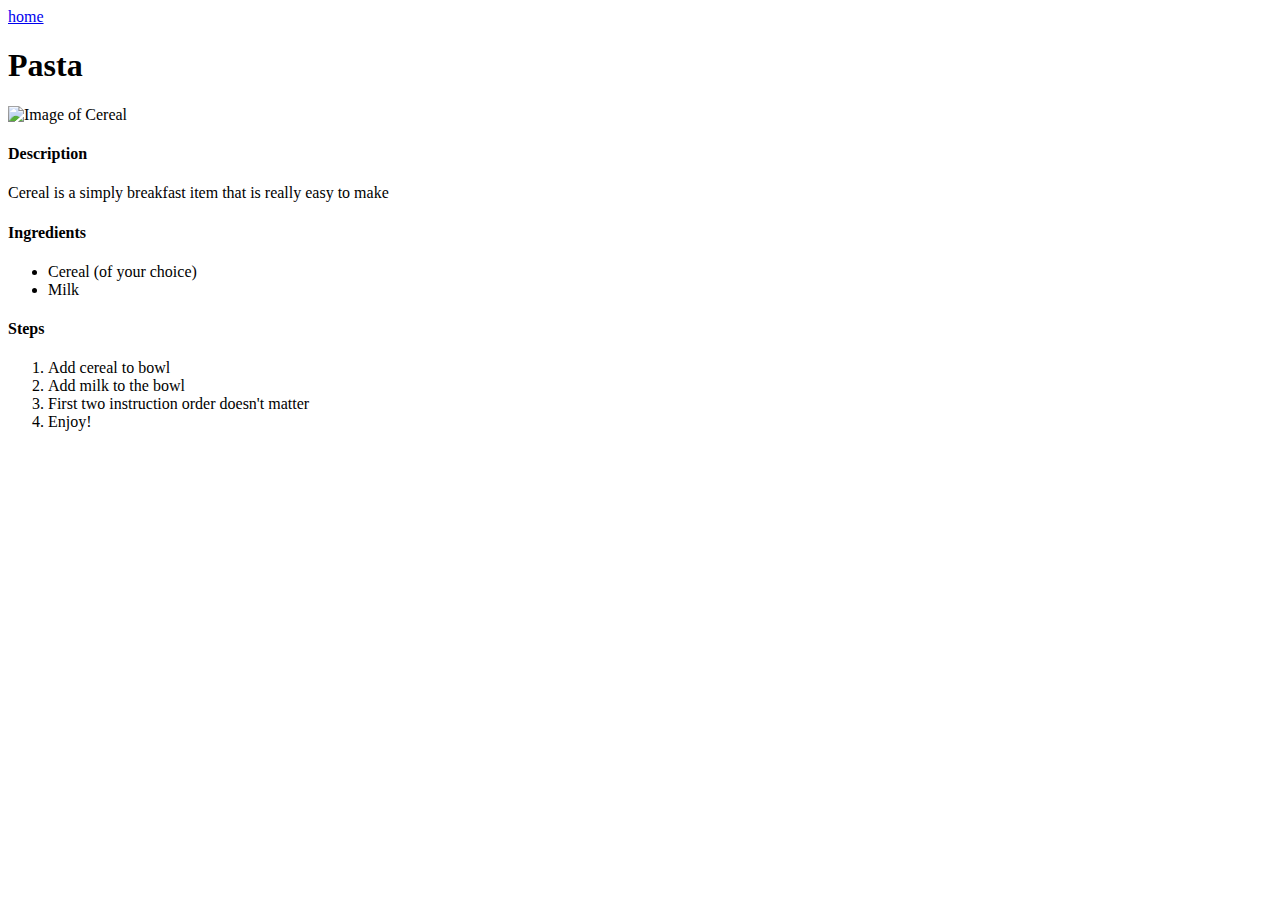
==== recipes/cereal.html @ c56b5bd7 "Add cereal recipe" ====
<!DOCTYPE html>
<html lang="en">
<head>
    <meta charset="UTF-8">
    <title>Odin Recipe | cereal</title>
</head>
<body>
    <a href="../index.html">home</a>
    <h1>Pasta</h1>
    <img src="../images/cereal.jpg" alt="Image of Cereal">
    <h4>Description</h4>
    <p>Cereal is a simply breakfast item that is really easy to make</p>
    <h4>Ingredients</h4>
    <ul>
        <li>Cereal (of your choice)</li>
        <li>Milk</li>
    </ul>
    <h4>Steps</h4>
    <ol>
        <li>Add cereal to bowl</li>
        <li>Add milk to the bowl</li>
        <li>First two instruction order doesn't matter</li>
        <li>Enjoy!</li>
    </ol>
    
</body>
</html>
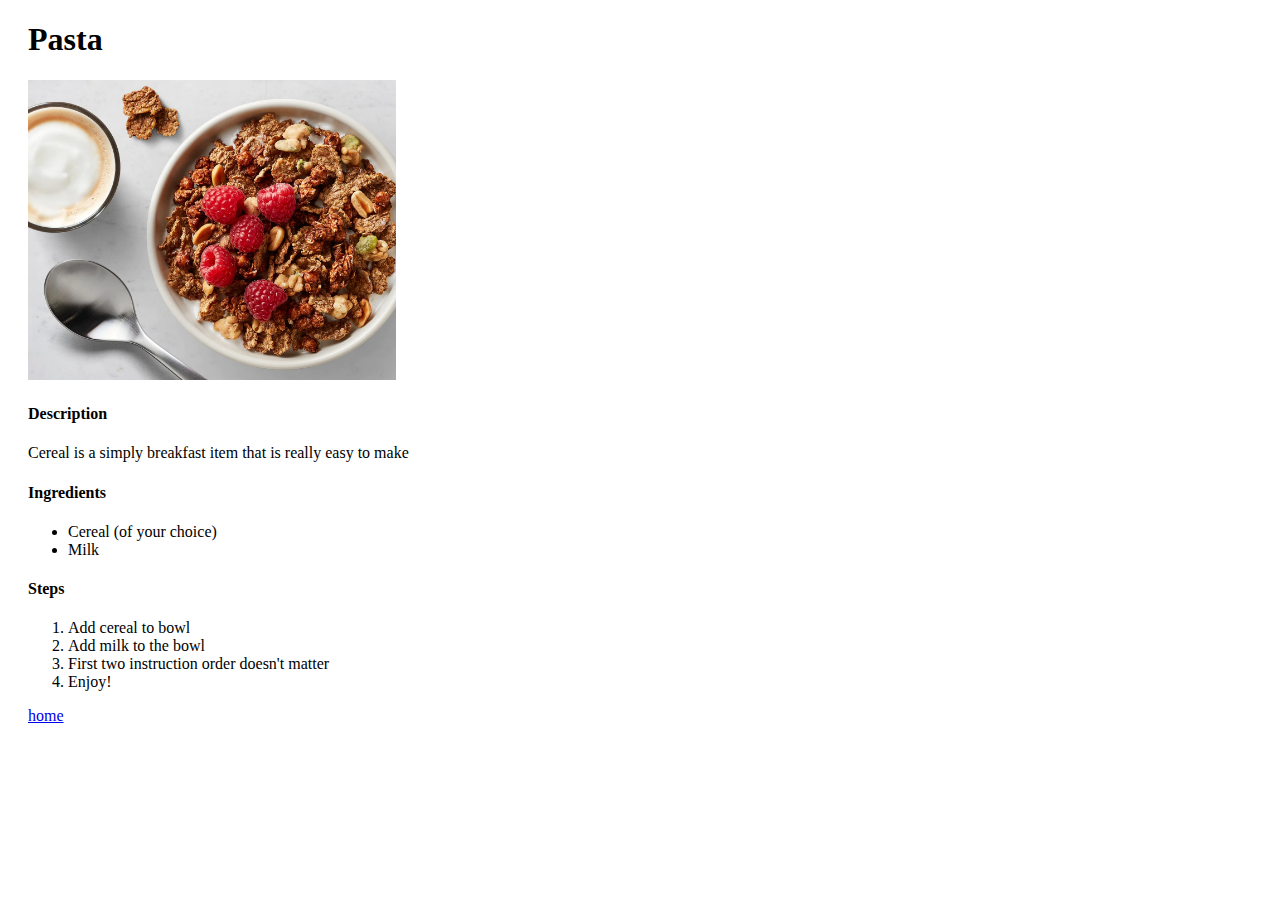
==== commit 733bcd4f: "Add basic styling to pages" ====
--- a/recipes/cereal.html
+++ b/recipes/cereal.html
@@ -2,10 +2,10 @@
 <html lang="en">
 <head>
     <meta charset="UTF-8">
+    <link rel="stylesheet" href="../style.css">
     <title>Odin Recipe | cereal</title>
 </head>
-<body>
-    <a href="../index.html">home</a>
+<body class="recipe">
     <h1>Pasta</h1>
     <img src="../images/cereal.jpg" alt="Image of Cereal">
     <h4>Description</h4>
@@ -22,6 +22,7 @@
         <li>First two instruction order doesn't matter</li>
         <li>Enjoy!</li>
     </ol>
+    <a href="../index.html">home</a>
     
 </body>
 </html>--- a/style.css
+++ b/style.css
@@ -0,0 +1,25 @@
+
+* {
+    font-family:Georgia, 'Times New Roman', Times, serif
+}
+
+img {
+    width:auto;
+    height: 300px;
+}
+
+.home {
+    width: 500px;
+    margin-left: 40px;
+    padding-top: 40px;
+    padding-left: 50px;
+}
+
+.recipe-list {
+    width: 300px;
+} 
+
+.recipe {
+    width: 500px;
+    padding-left: 20px;
+}